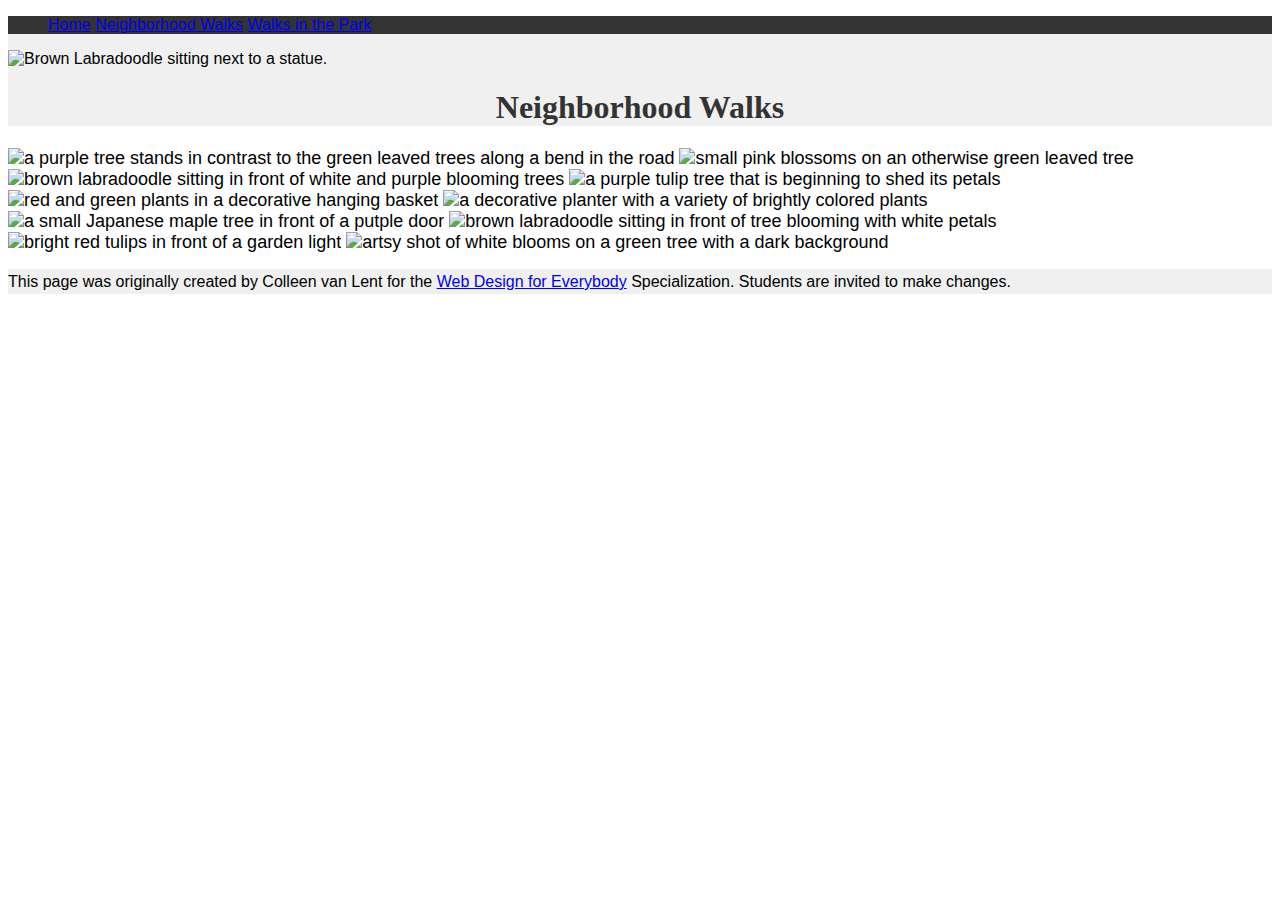
==== neighborhood.html @ 98405e62 "Add files via upload" ====
<!DOCTYPE html>
<html lang="en">

<head>
  <meta charset="utf-8">
  <meta name="viewport" content="width=device-width">
  <title>Neighborhood Walk</title>
  <!-- You will need to link to the CSS file -->
  <link rel="stylesheet" href="style.css">
</head>

<body>
  <header>
    <nav>
      <ul>
        <li><a href="index.html">Home</a></li>
        <li><a href="neighborhood.html">Neighborhood Walks</a></li>
        <li><a href="parks.html">Walks in the Park</a></li>
      </ul>
    </nav>
    <img src="images/BaconGallupPark.jpg" width="200" alt="Brown Labradoodle sitting next to a statue.">
    <h1>Neighborhood Walks</h1>
  </header>
  <main>
    <div>
      <img src="images/bend_in_the_road.png"
        alt="a purple tree stands in contrast to the green leaved trees along a bend in the road" width="100">
      <img src="images/pink_blossoms.png" alt="small pink blossoms on an otherwise green leaved tree" width="100">
      <img src="images/blooming_trees.png" alt="brown labradoodle sitting in front of white and purple blooming  trees"
        width="100">
      <img src="images/falling_petals.png" alt="a purple tulip tree that is beginning to shed its petals" width="100">
      <img src="images/hanging_plants.png" alt="red and green plants in a decorative hanging basket" width="100">
      <img src="images/potted_plants.png" alt="a decorative planter with a variety of brightly colored plants "
        width="100">
      <img src="images/red_maple.png" alt="a small Japanese maple tree in front of a putple door" width="100">
      <img src="images/tree_with_white_blooms.png"
        alt="brown labradoodle sitting in front of tree blooming with white petals" width="100">
      <img src="images/tulips.png" alt="bright red tulips in front of a garden light" width="100">
      <img src="images/white_buds_on_tree.png" alt="artsy shot of white blooms on a green tree with a dark background"
        width="100">
    </div>
  </main>
  <footer>
    <p>This page was originally created by Colleen van Lent for the <a
        href="https://www.coursera.org/specializations/web-design"> Web Design for Everybody</a> Specialization.
      Students are invited to make changes.</p>
  </footer>

</body>

</html>
---- style.css ----
body{
    font-family: sans-serif,Arial;
    font-size: 16 px;/* size default*/
}
header{
    background-color: #f0f0f0;
}
nav{
    background-color: #333;
}
main{
    background-color: #fff;
    font-size: 18px;
}
footer{
    background-color: #f0f0f0;
}
li{
    display: inline;
    width: 100px;
}
h1 {
    text-align: center;
    font-family: 'Georgia', serif;
    color: #333;
}


p {
    line-height: 1.6;
}
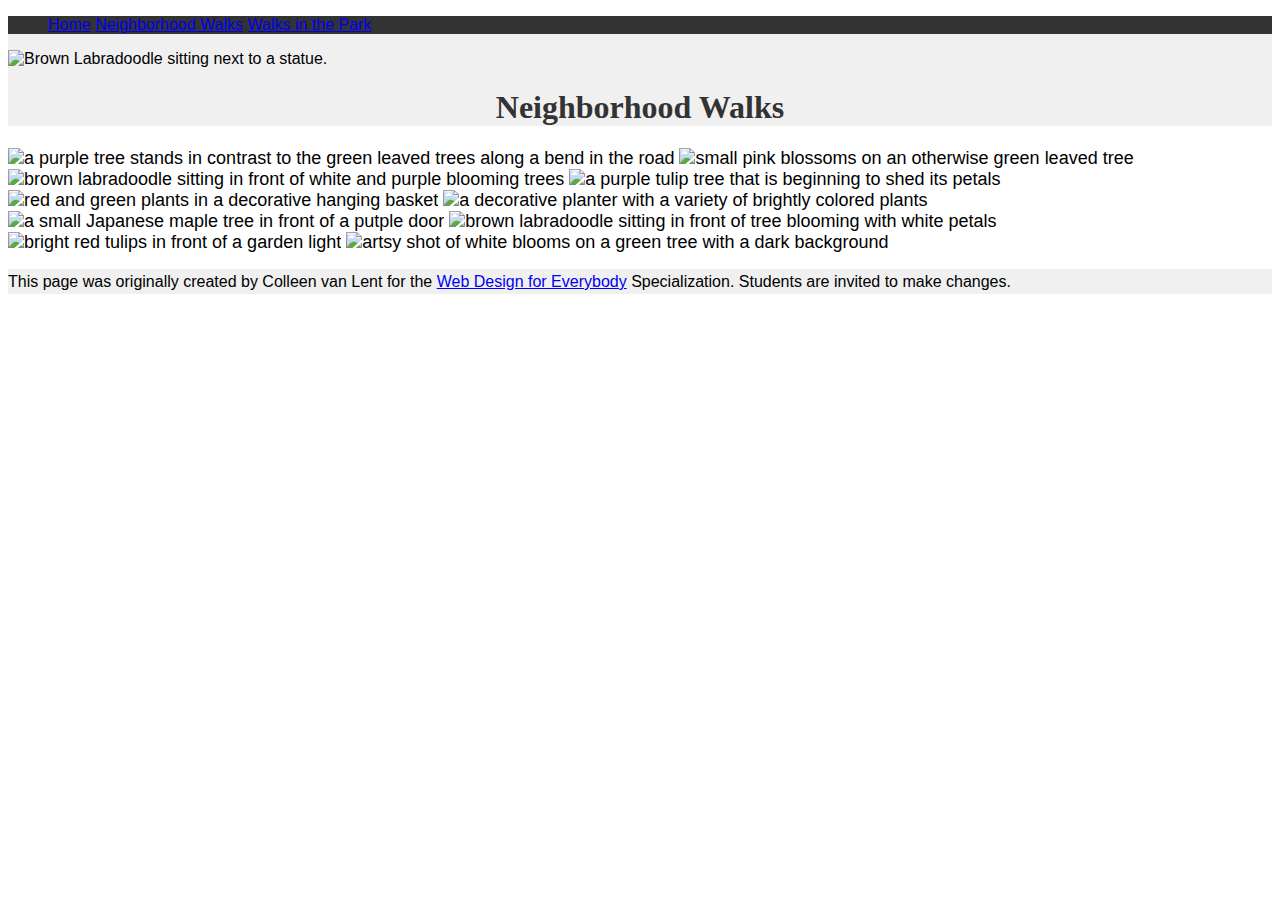
==== commit 3324030c: "Update neighborhood.html" ====
--- a/neighborhood.html
+++ b/neighborhood.html
@@ -18,7 +18,7 @@
         <li><a href="parks.html">Walks in the Park</a></li>
       </ul>
     </nav>
-    <img src="images/BaconGallupPark.jpg" width="200" alt="Brown Labradoodle sitting next to a statue.">
+    <img src="BaconGallupPark.jpg" width="200" alt="Brown Labradoodle sitting next to a statue.">
     <h1>Neighborhood Walks</h1>
   </header>
   <main>
@@ -48,4 +48,4 @@
 
 </body>
 
-</html>+</html>
